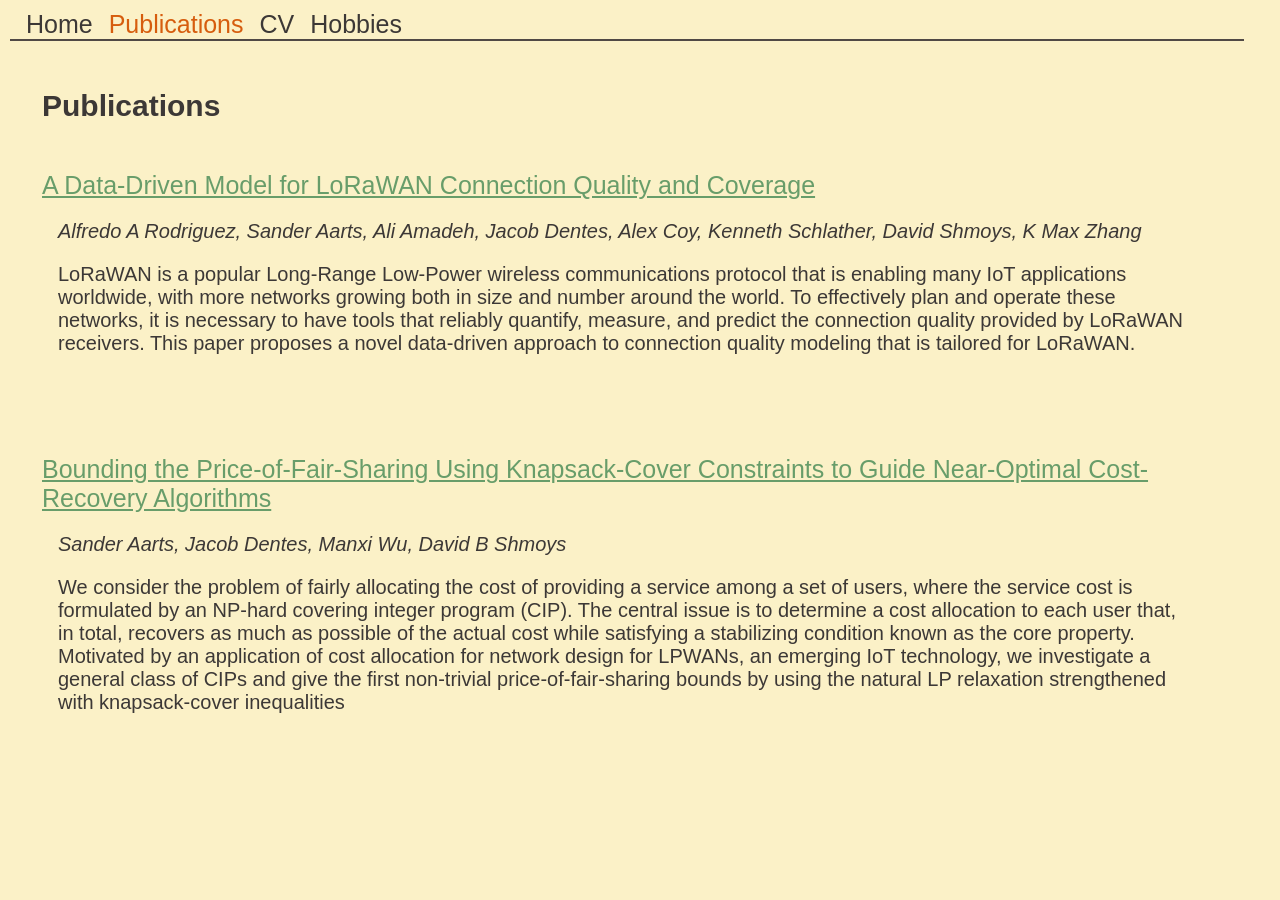
==== publications/index.html @ 152eb9fd "Crawlable (cont)" ====
<!DOCTYPE html>
<html lang="en">
<head>
    <meta charset="UTF-8">
    <meta name="viewport" content="width=device-width, initial-scale=1.0">

    <title>Publications — Jacob Dentes</title>
    <meta name="description" content="Research publications by Jacob Dentes, including a data-driven model for LoRaWAN connection quality and coverage, and bounds on the price-of-fair-sharing using knapsack-cover constraints.">
    <link rel="canonical" href="https://jacobdentes.com/publications/">

    <meta property="og:type" content="website">
    <meta property="og:site_name" content="Jacob Dentes">
    <meta property="og:title" content="Publications — Jacob Dentes">
    <meta property="og:description" content="Research publications by Jacob Dentes on LoRaWAN connection-quality modeling and on bounding the price-of-fair-sharing with knapsack-cover constraints.">
    <meta property="og:url" content="https://jacobdentes.com/publications/">
    <meta property="og:image" content="https://jacobdentes.com/assets/home/headshot-512.png">
    <meta name="twitter:card" content="summary">

    <link rel="icon" href="/assets/jd-logo.svg">
    <link rel="stylesheet" href="/assets/main.css">

    <script type="application/ld+json">
    {
        "@context": "https://schema.org",
        "@type": "ItemList",
        "itemListElement": [
            {
                "@type": "ListItem",
                "position": 1,
                "item": {
                    "@type": "ScholarlyArticle",
                    "name": "A Data-Driven Model for LoRaWAN Connection Quality and Coverage",
                    "url": "https://par.nsf.gov/servlets/purl/10659999",
                    "author": [
                        { "@type": "Person", "name": "Alfredo A Rodriguez" },
                        { "@type": "Person", "name": "Sander Aarts" },
                        { "@type": "Person", "name": "Ali Amadeh" },
                        { "@type": "Person", "name": "Jacob Dentes" },
                        { "@type": "Person", "name": "Alex Coy" },
                        { "@type": "Person", "name": "Kenneth Schlather" },
                        { "@type": "Person", "name": "David Shmoys" },
                        { "@type": "Person", "name": "K Max Zhang" }
                    ],
                    "abstract": "LoRaWAN is a popular Long-Range Low-Power wireless communications protocol that is enabling many IoT applications worldwide, with more networks growing both in size and number around the world. To effectively plan and operate these networks, it is necessary to have tools that reliably quantify, measure, and predict the connection quality provided by LoRaWAN receivers. This paper proposes a novel data-driven approach to connection quality modeling that is tailored for LoRaWAN."
                }
            },
            {
                "@type": "ListItem",
                "position": 2,
                "item": {
                    "@type": "ScholarlyArticle",
                    "name": "Bounding the Price-of-Fair-Sharing Using Knapsack-Cover Constraints to Guide Near-Optimal Cost-Recovery Algorithms",
                    "url": "https://arxiv.org/pdf/2309.16914",
                    "author": [
                        { "@type": "Person", "name": "Sander Aarts" },
                        { "@type": "Person", "name": "Jacob Dentes" },
                        { "@type": "Person", "name": "Manxi Wu" },
                        { "@type": "Person", "name": "David B Shmoys" }
                    ],
                    "abstract": "We consider the problem of fairly allocating the cost of providing a service among a set of users, where the service cost is formulated by an NP-hard covering integer program (CIP). The central issue is to determine a cost allocation to each user that, in total, recovers as much as possible of the actual cost while satisfying a stabilizing condition known as the core property."
                }
            }
        ]
    }
    </script>
</head>
<body>
    <div id="hero">
        <nav id="navigation" class="h2">
            <a href="/" id="nav-home" class="linklike">Home</a>
            <a href="/publications/" id="nav-publications" class="linklike highlighted">Publications</a>
            <a href="/cv/" id="nav-cv" class="linklike">CV</a>
            <a href="/hobbies/" id="nav-hobbies" class="linklike">Hobbies</a>
        </nav>
        <div id="navigation-separation"></div>

        <main id="content" class="view">
            <div id="publications" style="padding-top: 16px; text-align: left; gap: 16px; overflow-y: auto; display: flex; flex-direction: column; justify-content: flex-start;">
                <h1 class="h1" style="margin: 32px 32px 0 32px;">Publications</h1>

                <article style="margin: 32px;">
                    <h2 class="h2">
                        <a class="link" style="flex: 1 1 auto; width: 100%;" target="_blank" rel="noopener" href="https://par.nsf.gov/servlets/purl/10659999">
                            A Data-Driven Model for LoRaWAN Connection Quality and Coverage
                        </a>
                    </h2>
                    <div style="margin: 16px">
                        <p style="font-style: italic">Alfredo A Rodriguez, Sander Aarts, Ali Amadeh, Jacob Dentes, Alex Coy, Kenneth Schlather, David Shmoys, K Max Zhang</p>
                        <p>LoRaWAN is a popular Long-Range Low-Power wireless communications protocol that is enabling many IoT applications worldwide, with more networks growing both in size and number around the world. To effectively plan and operate these networks, it is necessary to have tools that reliably quantify, measure, and predict the connection quality provided by LoRaWAN receivers. This paper proposes a novel data-driven approach to connection quality modeling that is tailored for LoRaWAN.</p>
                    </div>
                </article>

                <article style="margin: 32px;">
                    <h2 class="h2">
                        <a class="link" style="flex: 1 1 auto; width: 100%;" target="_blank" rel="noopener" href="https://arxiv.org/pdf/2309.16914">
                            Bounding the Price-of-Fair-Sharing Using Knapsack-Cover Constraints to Guide Near-Optimal Cost-Recovery Algorithms
                        </a>
                    </h2>
                    <div style="margin: 16px">
                        <p style="font-style: italic">Sander Aarts, Jacob Dentes, Manxi Wu, David B Shmoys</p>
                        <p>We consider the problem of fairly allocating the cost of providing a service among a set of users, where the service cost is formulated by an NP-hard covering integer program (CIP). The central issue is to determine a cost allocation to each user that, in total, recovers as much as possible of the actual cost while satisfying a stabilizing condition known as the core property. Motivated by an application of cost allocation for network design for LPWANs, an emerging IoT technology, we investigate a general class of CIPs and give the first non-trivial price-of-fair-sharing bounds by using the natural LP relaxation strengthened with knapsack-cover inequalities</p>
                    </div>
                </article>
            </div>
        </main>
    </div>
    <script src="/script.js"></script>
</body>
</html>
---- assets/main.css ----
/* App-wide styling */
:root {
    --bg0: #282828;
    --fg: #ebdbb2;
    --fg1: #d5c4a1;
    --aqua: #689d6a;
    --purple: #b16286;
    --orange: #d65d0e;

    --override-default: false;

    --aqua-filter: brightness(0) saturate(100%) invert(60%) sepia(12%) saturate(1246%) hue-rotate(73deg) brightness(92%) contrast(79%);
    --purple-filter: brightness(0) saturate(100%) invert(46%) sepia(71%) saturate(285%) hue-rotate(281deg) brightness(86%) contrast(96%);
}

@media (prefers-color-scheme: light) {
    :root {
        --bg0: #fbf1c7;
        --fg: #3c3836;
        --fg1: #504945;
        --aqua: #689d6a;
        --purple: #b16286;
        --orange: #d65d0e;

        --aqua-filter: brightness(0) saturate(100%) invert(60%) sepia(12%) saturate(1246%) hue-rotate(73deg) brightness(92%) contrast(79%);
        --purple-filter: brightness(0) saturate(100%) invert(46%) sepia(71%) saturate(285%) hue-rotate(281deg) brightness(86%) contrast(96%);
    }
}

/* .h1/.h2 are pure type styles, applied to real heading tags. Zero the user-agent
   margins so the tag change doesn't shift the layout. */
h1, h2, h3, h4, h5, h6 {
    margin: 0;
}

.h1 {
    color: var(--fg);
    font-size: 30px;
    font-weight: bold;
}

/* .h2 also styles non-bold text (the tagline, the nav), but a real <h2> is bold
   by default, so the weight has to be stated rather than inherited. */
.h2 {
    color: var(--fg1);
    font-size: 25px;
    font-weight: normal;
}

p {
    font-size: 20px;
}

.tagline {
    margin: 0;
}

/* Nav and in-content links are anchors now, but keep the element qualifier: the
   bare class would tie `.link` below, which is declared later and would win the
   color cascade on elements carrying both (the "Back to Hobbies" link). */
button.linklike, a.linklike {
    background: none;
    border: none;
    padding: 0;
    margin: 0;
    color: var(--fg);
    font: inherit;
    text-decoration: none;
    cursor: pointer;
    display: inline;
}

button.linklike:focus, a.linklike:focus {
    outline: 1px dotted;
    outline-offset: 2px;
}

button.linklike:hover, button.linklike:active,
a.linklike:hover, a.linklike:active {
    color: var(--purple) !important;
    text-decoration: none;
}


.highlighted, button.linklike.highlighted, a.linklike.highlighted {
    color: var(--orange) !important;
    cursor: pointer;
}

.link {
    color: var(--aqua);
    cursor: pointer;
    font-size: 25px;
    transition: filter 150ms ease;
}

a.link:hover {
    color: var(--purple);
}

html, body {
    background-color: var(--bg0);
    color: var(--fg);
    height: 100dvh;
    width: 98dvw;
    display: flex;
    flex-direction: column;
    font-family: 'Segoe UI', Tahoma, Geneva, Verdana, sans-serif;
    margin: 0;
}

#main {
    width: 100%;
    height: 100%;
}

#hero {
    box-sizing: border-box;
    padding: 10px;
    height: 100%;
    display: flex;
    flex-direction: column;
    flex: 1 0 auto;
}

#navigation {
    box-sizing: border-box;
    width: 100%;
    /* Inset via padding, not margin: a 100% width plus a margin overflows the parent. */
    padding-left: 16px;
    display: flex;
    flex-direction: row;
    flex-wrap: wrap;
    justify-content: flex-start;
    gap: 16px;
    align-items: flex-start;
}

@media (max-width: 768px) {
    #navigation {
        padding-left: 0;
        gap: 12px;
        font-size: 20px;
    }
}

#navigation-separation {
    background-color: var(--fg1);
    flex-shrink: 0;
    height: 2px;
    width: 100%;
}

.view {
    flex: 1 1 auto;
    display: flex;
    flex-direction: column;
    min-height: 0;
}

/* Sits above the PDF embed, which claims the remaining height. */
#cv-header {
    box-sizing: border-box;
    flex: 0 0 auto;
    padding: 16px 16px 0 16px;
    display: flex;
    flex-direction: row;
    flex-wrap: wrap;
    gap: 16px;
    align-items: baseline;
}

#cv {
    box-sizing: border-box;
    padding-top: 10px;
    width: 100%;
    height: 100%;
    flex: 1 1 auto;
    min-height: 0;
    display: flex;
    flex-direction: row;
    gap: 16px;
    align-items: center;
    justify-content: center;
}

#publications {
    box-sizing: border-box;
    width: 100%;
    height: 100%;
    flex: 1 1 auto;
}

#hobbies {
    box-sizing: border-box;
    width: 100%;
    height: 100%;
    flex: 1 1 auto;
    padding-top: 16px;
    text-align: left;
    overflow-y: auto;
    display: flex;
    flex-direction: column;
    justify-content: flex-start;
}

.work {
    box-sizing: border-box;
    width: 100%;
    max-width: 1000px;
    margin: 0 auto;
    padding: 16px 48px 48px 48px;
    text-align: left;
    overflow-y: auto;
    flex: 1 1 auto;
}

.work p {
    line-height: 1.7;
    margin: 0 0 1em 0;
}

.work-entry .linklike {
    color: var(--aqua);
    font-size: 25px;
}

.work .scene-break {
    border: none;
    width: 80%;
    margin: 28px auto;
    border-top: 1px solid var(--fg1);
}

.work-art {
    margin: 32px 0 0 0;
    text-align: center;
}

.work-art img {
    max-width: 100%;
    height: auto;
    border-radius: 4px;
}

.work-art figcaption {
    margin-top: 8px;
    font-size: 16px;
    font-style: italic;
    color: var(--fg1);
}

#home {
    box-sizing: border-box;
    padding-top: 10px;
    width: 100%;
    height: 100%;
    flex: 1 1 auto;
    display: flex;
    flex-direction: row;
    gap: 16px;
    align-items: center;
    justify-content: space-between;
}

.sub-home {
    margin: 20px;
    max-width: 50%;
    text-align: center;
    display: flex;
    flex-direction: column;
    align-items: center;
    justify-items: left;
    justify-content: left;
    min-width: 0;
}

.sub-home img {
    max-width: 256px;
    max-height: 256px;
    width: auto;
    height: auto;
    object-fit: contain;
    display: block;
}

@media (max-width: 768px) {
    #home {
        flex-direction: column;
        justify-content: flex-start;
        overflow-y: auto;
        gap: 32px;
    }
    .sub-home {
        flex: 0 0 auto;
        max-width: 90vw;
        width: 100%;
        min-height: min-content;
    }
}

.link-ico {
    flex: 0 0 auto;
    max-width: 32px !important;
    max-height: 32px !important;
    object-fit: contain;
    width: 32px;
    height: 32px;
    display: block;
    filter: var(--aqua-filter);
    transition: color 150ms ease;
}

a.link:hover img.link-ico {
    filter: var(--purple-filter);
}

#cv iframe {
    width: 100%;
    height: 100%;
}

#links {
    width: 400px;
    text-align: left;
    font-size: x-large;
    color: var(--fg);
    display: flex;
    flex-direction: column;
}

#links a {
    color: var(--fg);
    text-decoration: none;
    margin: 10px 0;
    border: white 1px solid;
    border-radius: 5px;
    padding: 10px;
}

#links a:hover {
    background-color: #504945;
    cursor: pointer;
}
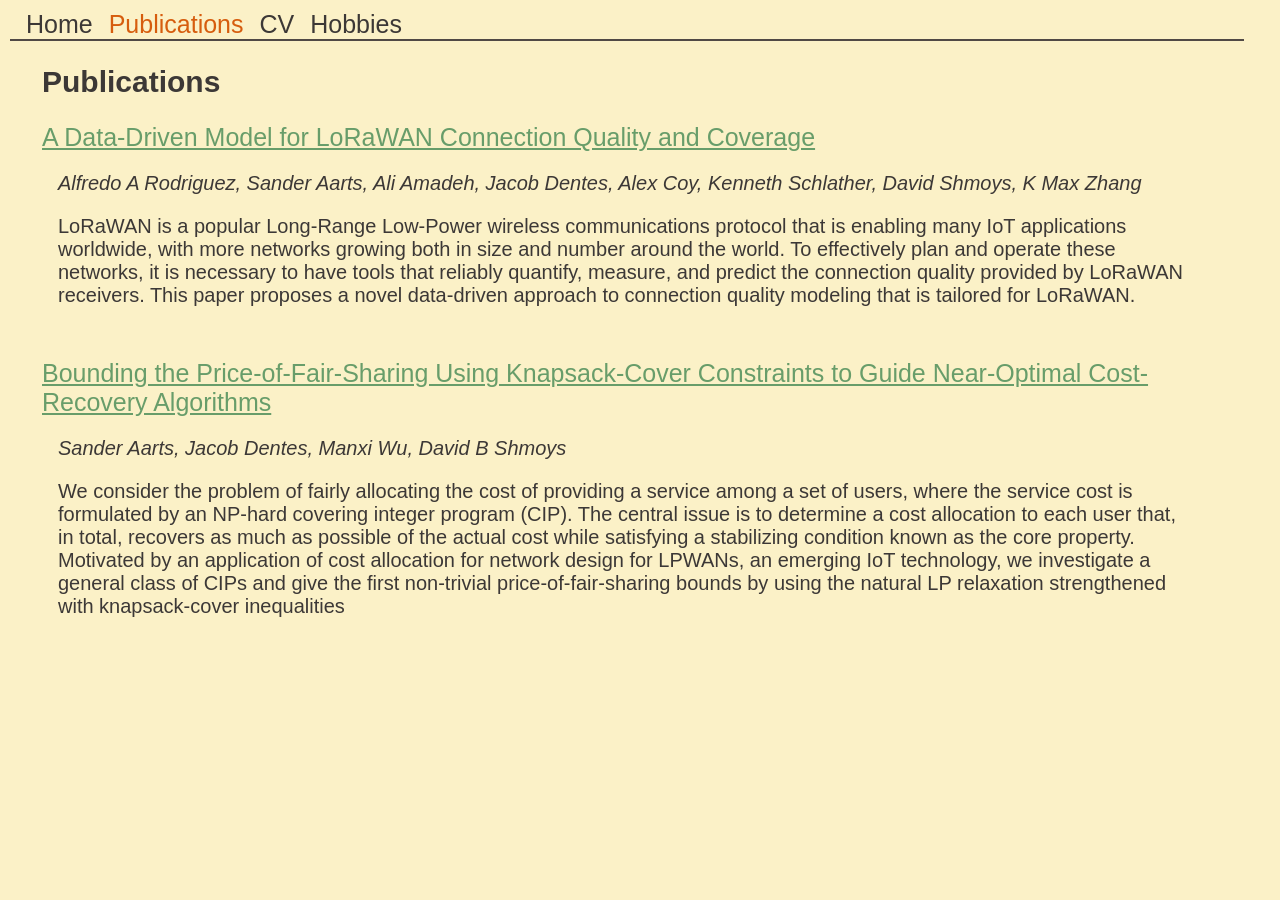
==== commit 687dfa24: "Fix some formatting" ====
--- a/publications/index.html
+++ b/publications/index.html
@@ -76,9 +76,9 @@
 
         <main id="content" class="view">
             <div id="publications" style="padding-top: 16px; text-align: left; gap: 16px; overflow-y: auto; display: flex; flex-direction: column; justify-content: flex-start;">
-                <h1 class="h1" style="margin: 32px 32px 0 32px;">Publications</h1>
+                <h1 class="h1" style="margin: 8px 0 0 0;">Publications</h1>
 
-                <article style="margin: 32px;">
+                <article style="margin: 8px 0;">
                     <h2 class="h2">
                         <a class="link" style="flex: 1 1 auto; width: 100%;" target="_blank" rel="noopener" href="https://par.nsf.gov/servlets/purl/10659999">
                             A Data-Driven Model for LoRaWAN Connection Quality and Coverage
@@ -90,7 +90,7 @@
                     </div>
                 </article>
 
-                <article style="margin: 32px;">
+                <article style="margin: 8px 0;">
                     <h2 class="h2">
                         <a class="link" style="flex: 1 1 auto; width: 100%;" target="_blank" rel="noopener" href="https://arxiv.org/pdf/2309.16914">
                             Bounding the Price-of-Fair-Sharing Using Knapsack-Cover Constraints to Guide Near-Optimal Cost-Recovery Algorithms
--- a/assets/main.css
+++ b/assets/main.css
@@ -189,6 +189,8 @@
     width: 100%;
     height: 100%;
     flex: 1 1 auto;
+    padding-left: 32px;
+    padding-right: 32px;
 }
 
 #hobbies {
@@ -248,6 +250,25 @@
     font-size: 16px;
     font-style: italic;
     color: var(--fg1);
+}
+
+/* On narrow screens the roomy desktop insets waste too much width, so shrink them
+   and let the content fill to the edges. */
+@media (max-width: 768px) {
+    #publications {
+        padding-left: 16px;
+        padding-right: 16px;
+    }
+    .work {
+        padding-left: 16px;
+        padding-right: 16px;
+    }
+    #cv-header .h1 {
+        display: none;
+    }
+    #cv-header .link {
+        font-size: 20px;
+    }
 }
 
 #home {
@@ -293,8 +314,10 @@
     }
     .sub-home {
         flex: 0 0 auto;
-        max-width: 90vw;
+        max-width: 100%;
         width: 100%;
+        margin-left: 0;
+        margin-right: 0;
         min-height: min-content;
     }
 }
